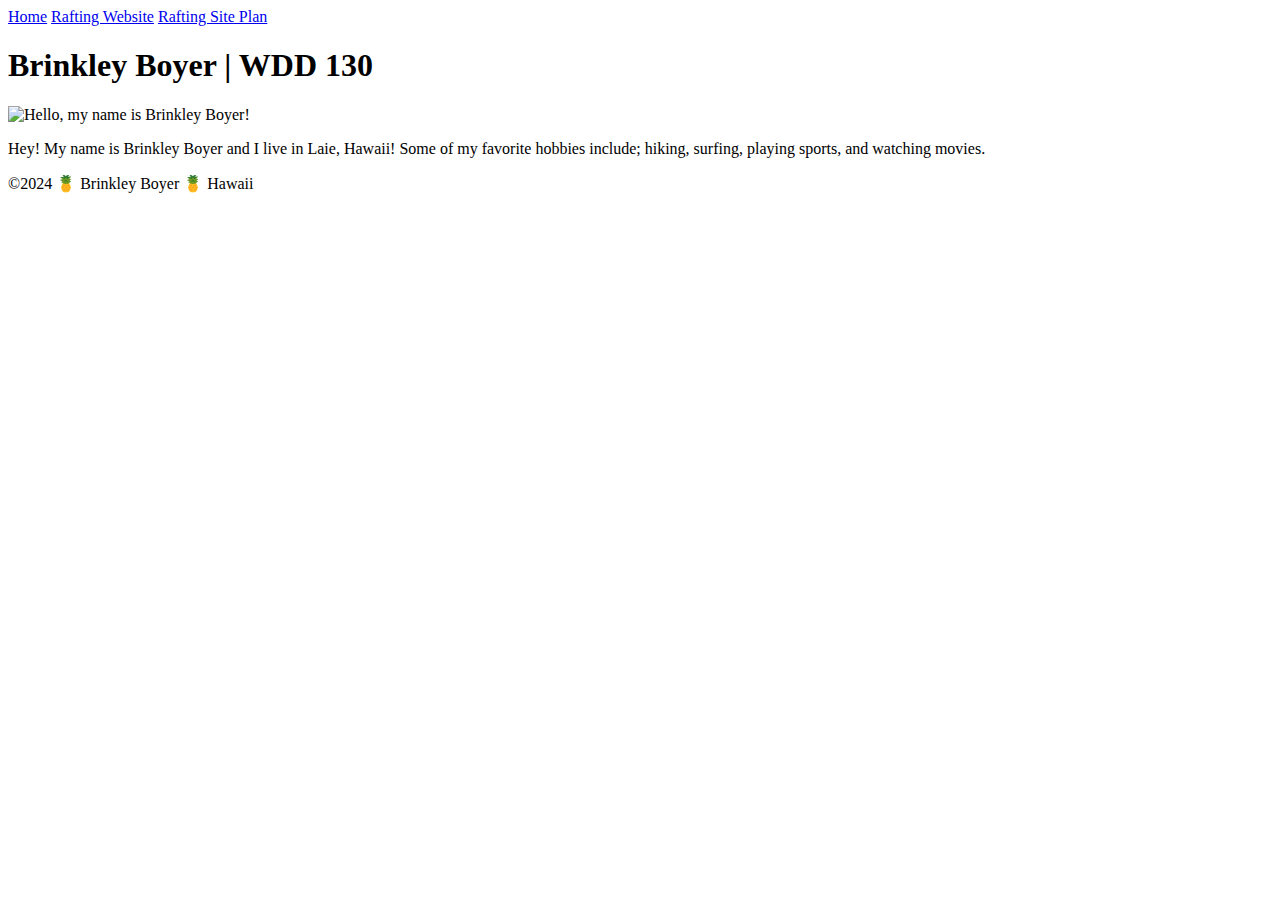
==== index.html @ 16eb9afe "first commit" ====
<!DOCTYPE html>
<html lang="en-US">
    <head>
        <meta charset="utf-8">
        <meta name="viewpoint" content="width=device-width,initial-scale=1.0">
        <title>Brinkley Boyer | WDD 130</title>
    </head>
    <body>
        <header>
            <nav>
                <a href="#">Home</a>
                <a href="wwr/">Rafting Website</a>
                <a href="wwr/site-plan-rafting.html">Rafting Site Plan</a>
            </nav>
        </header>
        <main>
            <h1>Brinkley Boyer | WDD 130</h1>
            <img src="images/profile.jpg" alt="Hello, my name is Brinkley Boyer!" width="200">
            <p>Hey! My name is Brinkley Boyer and I live in Laie, Hawaii! Some of my favorite hobbies include; hiking, surfing, playing sports, and watching movies.</p>
        </main>
        <footer>
            <p>©2024 🍍 Brinkley Boyer 🍍 Hawaii</p>
        </footer>

    </body>
</html>
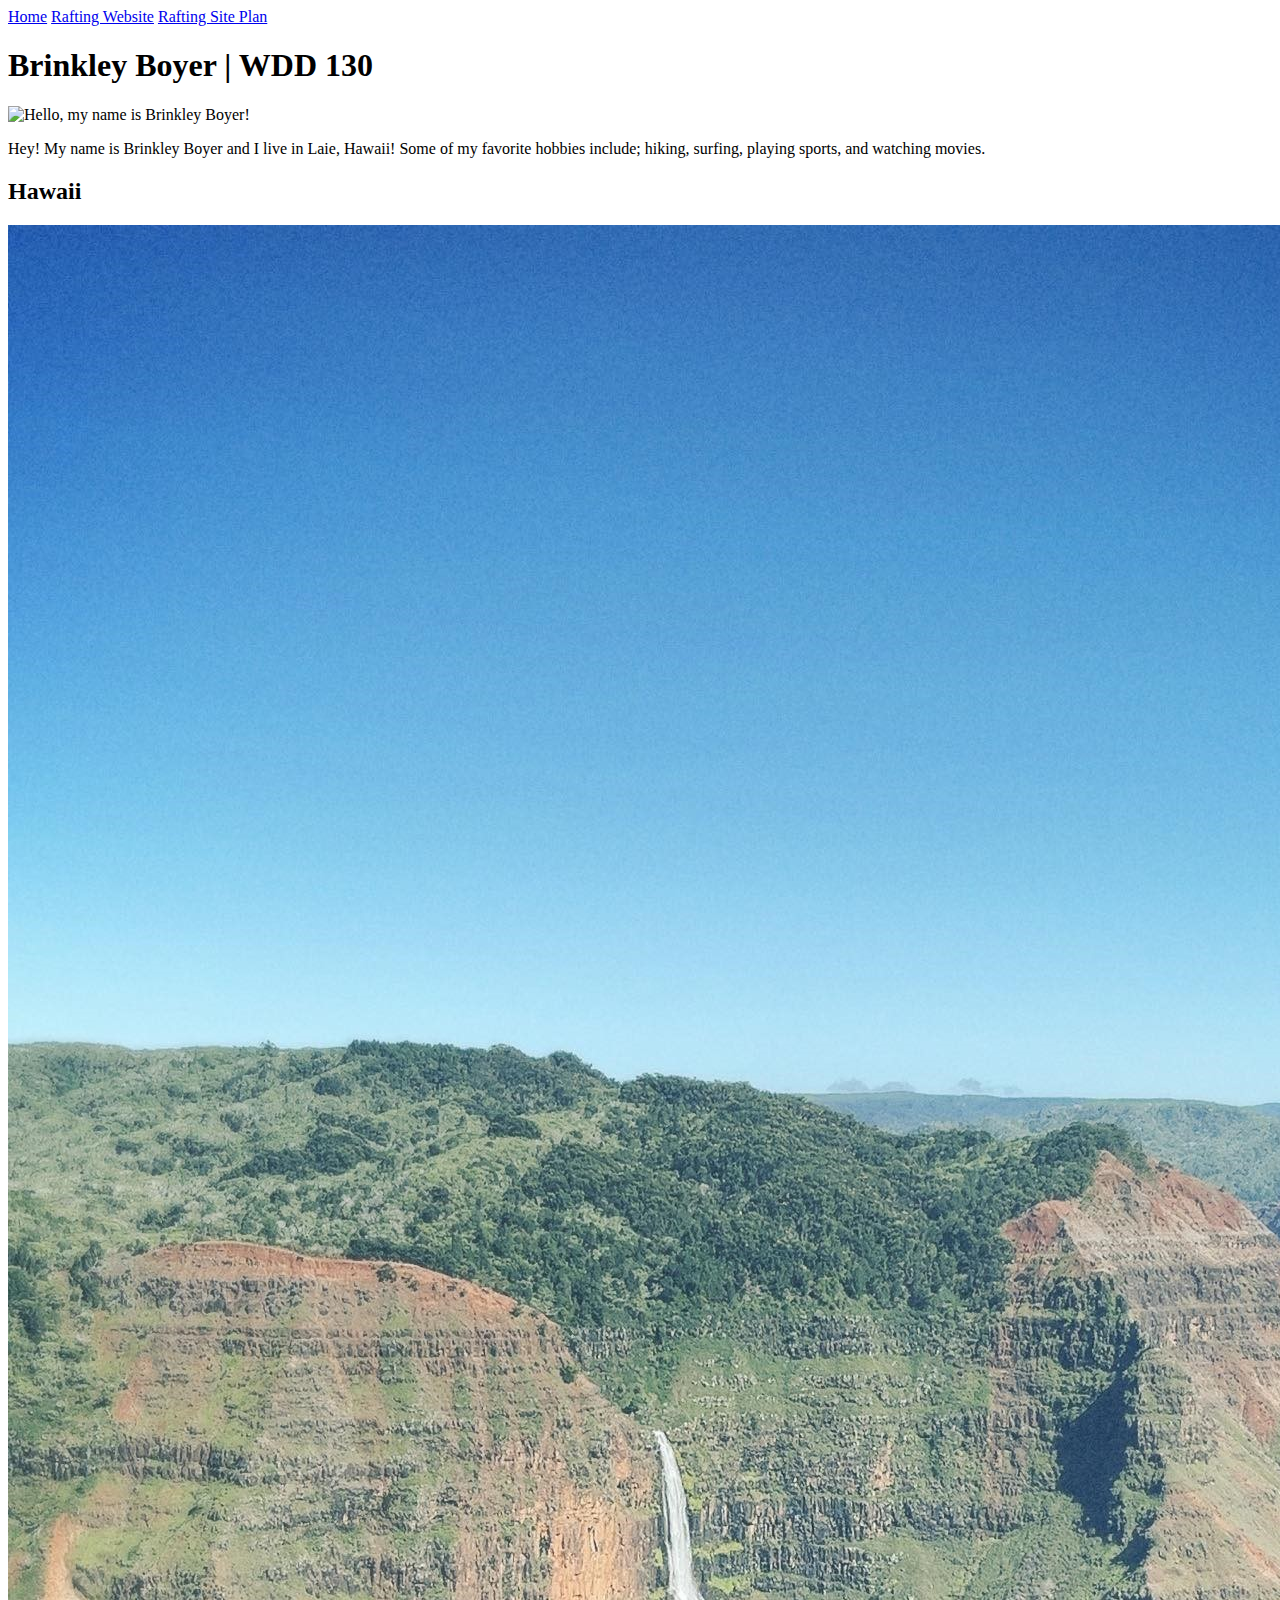
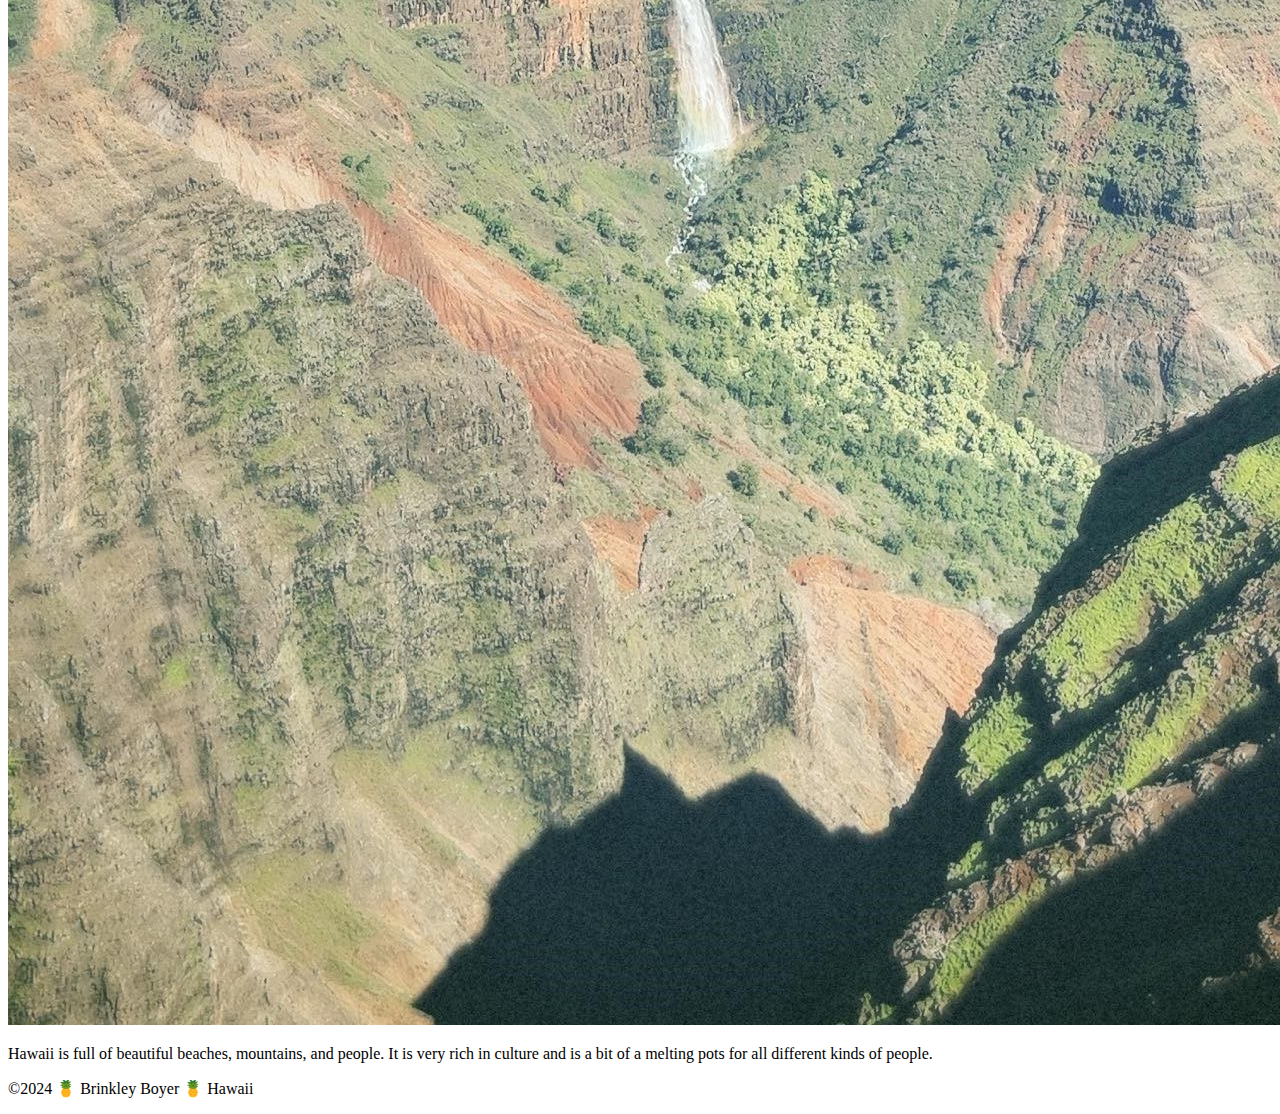
==== commit 62e4a6cf: "state imgae added" ====
--- a/index.html
+++ b/index.html
@@ -4,6 +4,9 @@
         <meta charset="utf-8">
         <meta name="viewpoint" content="width=device-width,initial-scale=1.0">
         <title>Brinkley Boyer | WDD 130</title>
+        <meta name="description" content="Brinkey's practice homepage for WDD130">
+        <meta name="author" content="Brinkley Boyer"
+        <link rel="stylesheet" href="styles/styles.css">
     </head>
     <body>
         <header>
@@ -18,6 +21,11 @@
             <img src="images/profile.jpg" alt="Hello, my name is Brinkley Boyer!" width="200">
             <p>Hey! My name is Brinkley Boyer and I live in Laie, Hawaii! Some of my favorite hobbies include; hiking, surfing, playing sports, and watching movies.</p>
         </main>
+        <aside>
+            <h2>Hawaii</h2>
+            <img src="images/hawaii.jpg" alt="Hawaii landscape">
+            <p>Hawaii is full of beautiful beaches, mountains, and people. It is very rich in culture and is a bit of a melting pots for all different kinds of people.</p>
+        </aside>
         <footer>
             <p>©2024 🍍 Brinkley Boyer 🍍 Hawaii</p>
         </footer>
--- a/styles/styles.css
+++ b/styles/styles.css
@@ -0,0 +1,51 @@
+nav {
+    background-color: steelblue;
+    padding: 10px;
+}
+
+nav a {
+    color: white;
+    display: block;
+    padding: 20px;
+}
+
+h1 {
+    color: steelblue;
+}
+
+main img {
+    width: 150px;
+    height: auto;
+    border: 1px solid steelblue;
+    padding: 2px;
+    box-shadow: 0 0 30px gray;
+}
+
+p {
+    padding: 0px;
+}
+
+main {
+    max-width: 840px;
+}
+
+aside {
+    width: 20rem;
+    margin: 1rem;
+    border: 1px solid rgba(0, 0, 0, 0.2);
+    padding: 1rem;
+    background-color: #eee;
+    color: #333;
+    text-align: center;
+}
+
+aside img {
+    width: 200px;
+    height: auto;
+}
+
+footer {
+    margin-top: 15px;
+    border-top: 1px solid #000;
+    text-align: center;
+}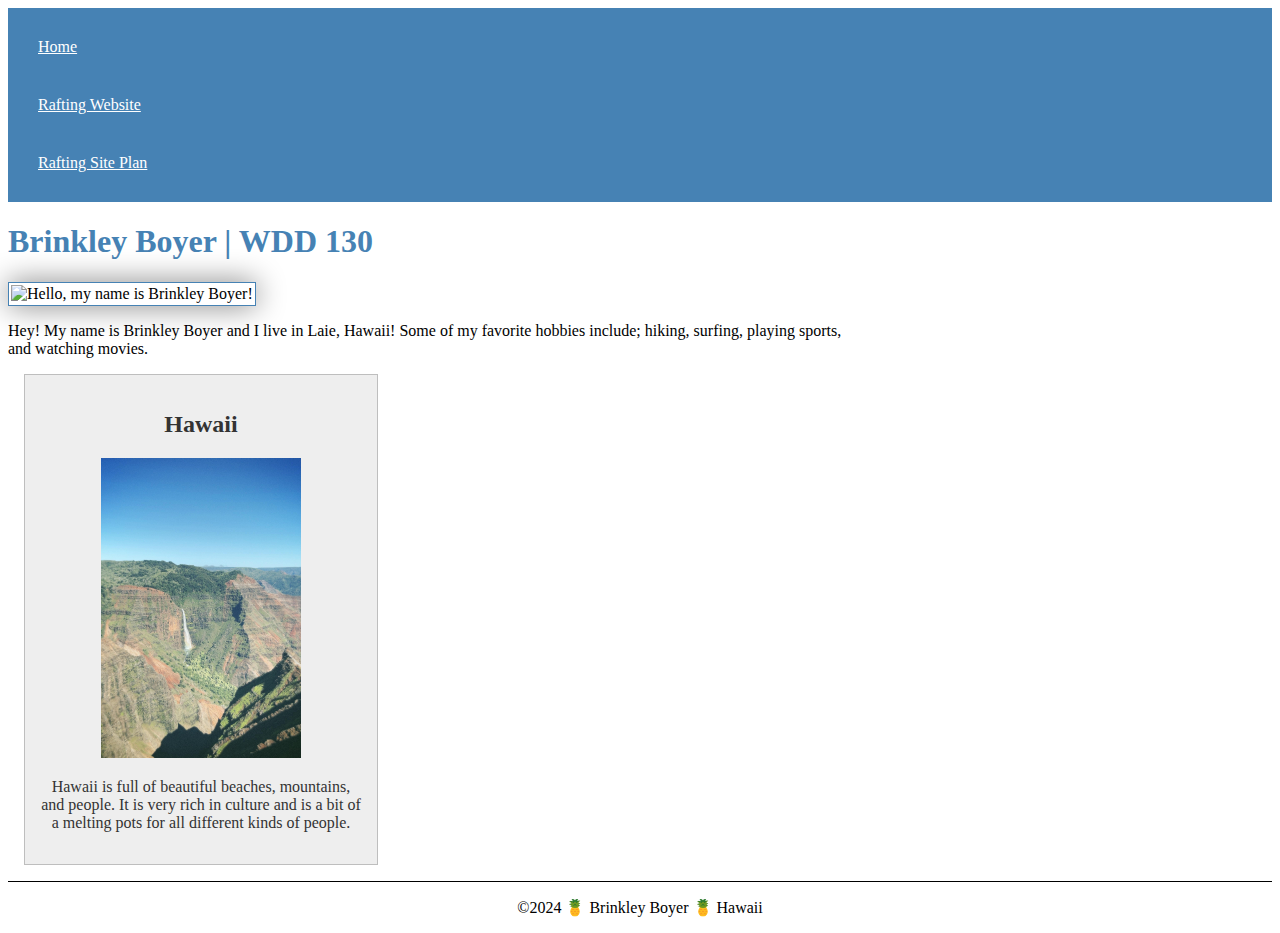
==== commit ba434208: "state image added with styles" ====
--- a/index.html
+++ b/index.html
@@ -5,7 +5,7 @@
         <meta name="viewpoint" content="width=device-width,initial-scale=1.0">
         <title>Brinkley Boyer | WDD 130</title>
         <meta name="description" content="Brinkey's practice homepage for WDD130">
-        <meta name="author" content="Brinkley Boyer"
+        <meta name="author" content="Brinkley Boyer">
         <link rel="stylesheet" href="styles/styles.css">
     </head>
     <body>
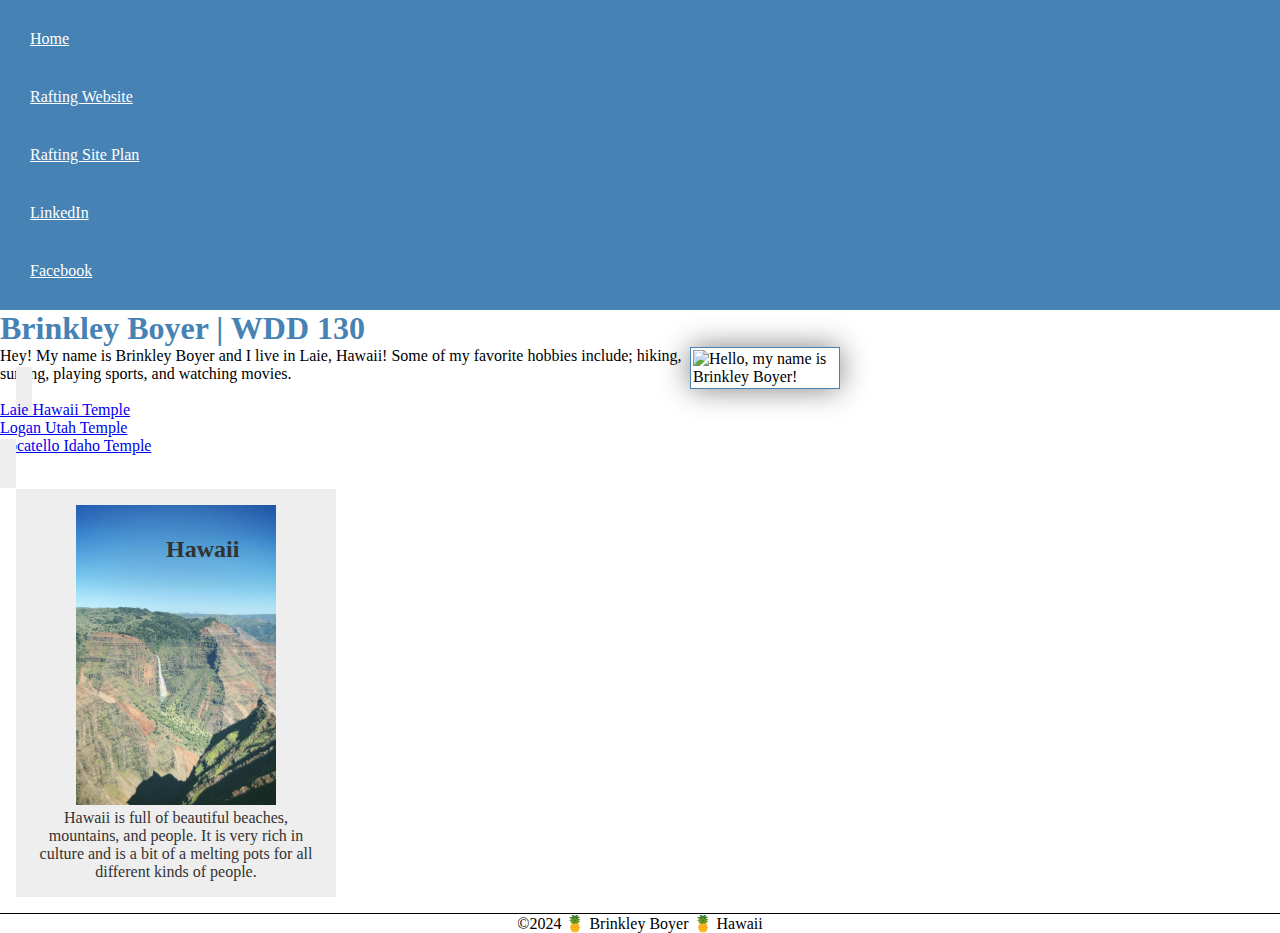
==== commit a28a8791: "class selectors" ====
--- a/index.html
+++ b/index.html
@@ -2,7 +2,7 @@
 <html lang="en-US">
     <head>
         <meta charset="utf-8">
-        <meta name="viewpoint" content="width=device-width,initial-scale=1.0">
+        <meta name="viewport" content="width=device-width,initial-scale=1.0">
         <title>Brinkley Boyer | WDD 130</title>
         <meta name="description" content="Brinkey's practice homepage for WDD130">
         <meta name="author" content="Brinkley Boyer">
@@ -14,14 +14,21 @@
                 <a href="#">Home</a>
                 <a href="wwr/">Rafting Website</a>
                 <a href="wwr/site-plan-rafting.html">Rafting Site Plan</a>
+                <a href="https://linkedin.com">LinkedIn</a>
+                <a href="https://www.facebook.com">Facebook</a>
             </nav>
         </header>
         <main>
             <h1>Brinkley Boyer | WDD 130</h1>
             <img src="images/profile.jpg" alt="Hello, my name is Brinkley Boyer!" width="200">
             <p>Hey! My name is Brinkley Boyer and I live in Laie, Hawaii! Some of my favorite hobbies include; hiking, surfing, playing sports, and watching movies.</p>
+            <u1 class="box">
+                <li><a href="https://www.churchofjesuschrist.org/temples/details/laie-hawaii-temple?lang=eng" target="_blank">Laie Hawaii Temple</a></li>
+                <li><a href="https://www.churchofjesuschrist.org/temples/details/logan-utah-temple?lang=eng" target="_blank">Logan Utah Temple</a></li>
+                <li><a href="https://www.churchofjesuschrist.org/temples/details/pocatello-idaho-temple?lang=eng" target="_blank">Pocatello Idaho Temple</a></li>
+            </u1>
         </main>
-        <aside>
+        <aside class="box">
             <h2>Hawaii</h2>
             <img src="images/hawaii.jpg" alt="Hawaii landscape">
             <p>Hawaii is full of beautiful beaches, mountains, and people. It is very rich in culture and is a bit of a melting pots for all different kinds of people.</p>
@@ -31,4 +38,5 @@
         </footer>
 
     </body>
+    <!-- 1/24/2024-->
 </html>--- a/styles/styles.css
+++ b/styles/styles.css
@@ -1,3 +1,9 @@
+* {
+    margin: 0;
+    padding: 0;
+    box-sizing: border-box;
+}
+
 nav {
     background-color: steelblue;
     padding: 10px;
@@ -19,6 +25,7 @@
     border: 1px solid steelblue;
     padding: 2px;
     box-shadow: 0 0 30px gray;
+    float: right;
 }
 
 p {
@@ -30,13 +37,17 @@
 }
 
 aside {
+    position: relative;
     width: 20rem;
     margin: 1rem;
-    border: 1px solid rgba(0, 0, 0, 0.2);
     padding: 1rem;
-    background-color: #eee;
-    color: #333;
     text-align: center;
+}
+
+aside h2 {
+    position: absolute;
+    top: 47px;
+    left: 150px;
 }
 
 aside img {
@@ -48,4 +59,14 @@
     margin-top: 15px;
     border-top: 1px solid #000;
     text-align: center;
+}
+
+/* Class Selectors */
+
+.box {
+    margin: 1rem;
+    border: 1px solid #00000033 (0,0,0,.1);
+    padding: 1rem;
+    background-color: #eee;
+    color: #333;
 }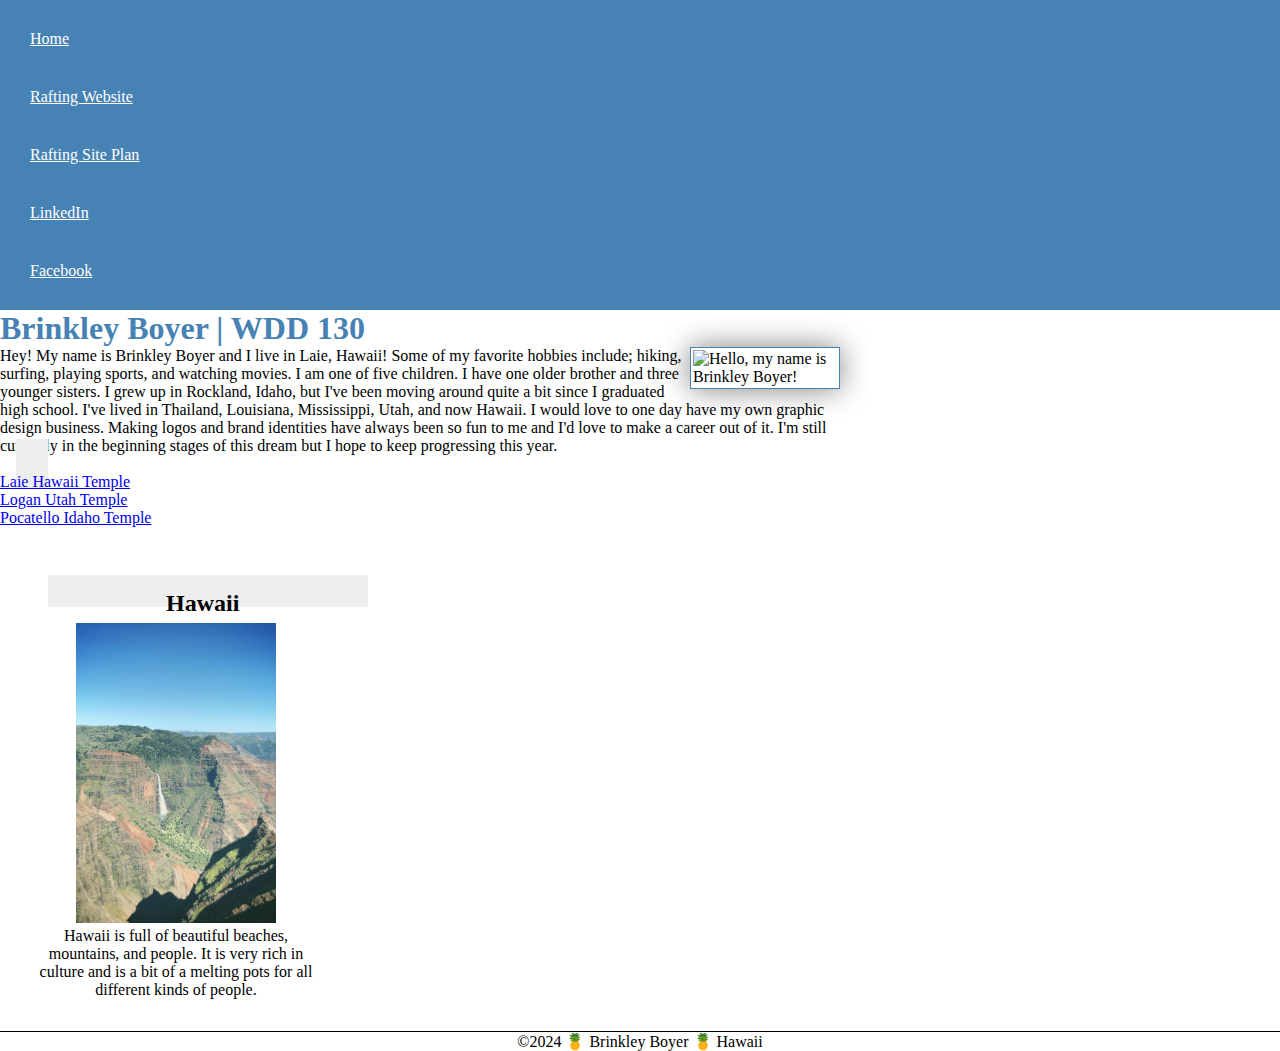
==== commit 10c0c5a4: "class selectors" ====
--- a/index.html
+++ b/index.html
@@ -21,14 +21,16 @@
         <main>
             <h1>Brinkley Boyer | WDD 130</h1>
             <img src="images/profile.jpg" alt="Hello, my name is Brinkley Boyer!" width="200">
-            <p>Hey! My name is Brinkley Boyer and I live in Laie, Hawaii! Some of my favorite hobbies include; hiking, surfing, playing sports, and watching movies.</p>
-            <u1 class="box">
+            <p>Hey! My name is Brinkley Boyer and I live in Laie, Hawaii! Some of my favorite hobbies include; hiking, surfing, playing sports, and watching movies. I am one of five children. I have one older brother and three younger sisters. I grew up in Rockland, Idaho, but I've been moving around quite a bit since I graduated high school. I've lived in Thailand, Louisiana, Mississippi, Utah, and now Hawaii. I would love to one day have my own graphic design business. Making logos and brand identities have always been so fun to me and I'd love to make a career out of it. I'm still currently in the beginning stages of this dream but I hope to keep progressing this year.</p>
+            <u1>
+                <u1 class="box"></u1>
                 <li><a href="https://www.churchofjesuschrist.org/temples/details/laie-hawaii-temple?lang=eng" target="_blank">Laie Hawaii Temple</a></li>
                 <li><a href="https://www.churchofjesuschrist.org/temples/details/logan-utah-temple?lang=eng" target="_blank">Logan Utah Temple</a></li>
                 <li><a href="https://www.churchofjesuschrist.org/temples/details/pocatello-idaho-temple?lang=eng" target="_blank">Pocatello Idaho Temple</a></li>
             </u1>
         </main>
-        <aside class="box">
+        <aside>
+            <aside class="box"></aside>
             <h2>Hawaii</h2>
             <img src="images/hawaii.jpg" alt="Hawaii landscape">
             <p>Hawaii is full of beautiful beaches, mountains, and people. It is very rich in culture and is a bit of a melting pots for all different kinds of people.</p>
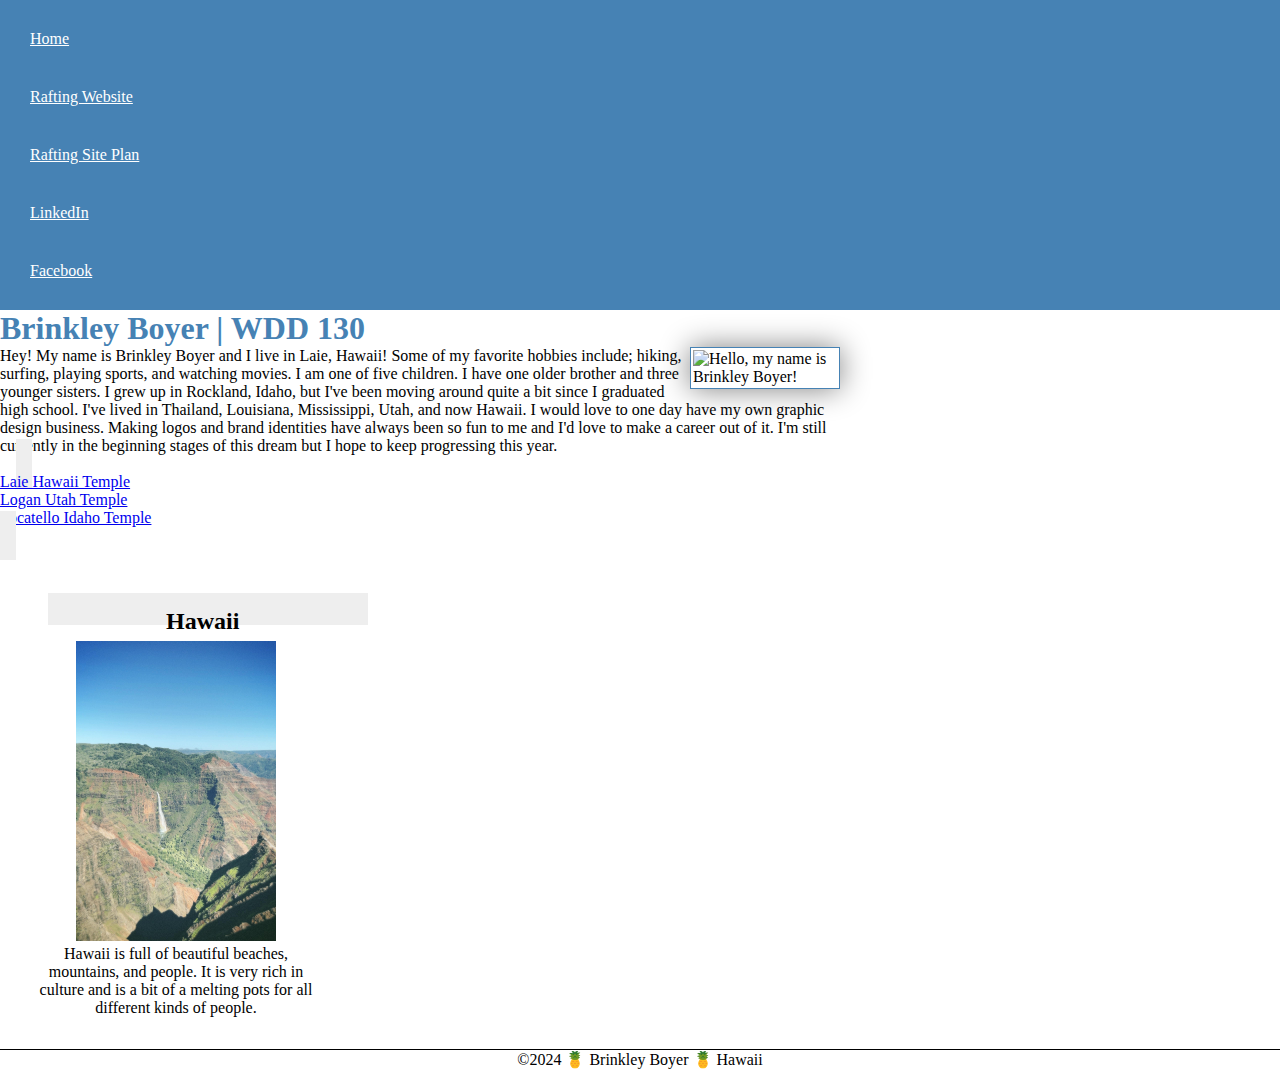
==== commit 5a7ced79: "class selectors" ====
--- a/index.html
+++ b/index.html
@@ -22,13 +22,12 @@
             <h1>Brinkley Boyer | WDD 130</h1>
             <img src="images/profile.jpg" alt="Hello, my name is Brinkley Boyer!" width="200">
             <p>Hey! My name is Brinkley Boyer and I live in Laie, Hawaii! Some of my favorite hobbies include; hiking, surfing, playing sports, and watching movies. I am one of five children. I have one older brother and three younger sisters. I grew up in Rockland, Idaho, but I've been moving around quite a bit since I graduated high school. I've lived in Thailand, Louisiana, Mississippi, Utah, and now Hawaii. I would love to one day have my own graphic design business. Making logos and brand identities have always been so fun to me and I'd love to make a career out of it. I'm still currently in the beginning stages of this dream but I hope to keep progressing this year.</p>
-            <u1>
-                <u1 class="box"></u1>
+            <u1 class="box">
                 <li><a href="https://www.churchofjesuschrist.org/temples/details/laie-hawaii-temple?lang=eng" target="_blank">Laie Hawaii Temple</a></li>
                 <li><a href="https://www.churchofjesuschrist.org/temples/details/logan-utah-temple?lang=eng" target="_blank">Logan Utah Temple</a></li>
                 <li><a href="https://www.churchofjesuschrist.org/temples/details/pocatello-idaho-temple?lang=eng" target="_blank">Pocatello Idaho Temple</a></li>
             </u1>
-        </main>
+            </main>
         <aside>
             <aside class="box"></aside>
             <h2>Hawaii</h2>
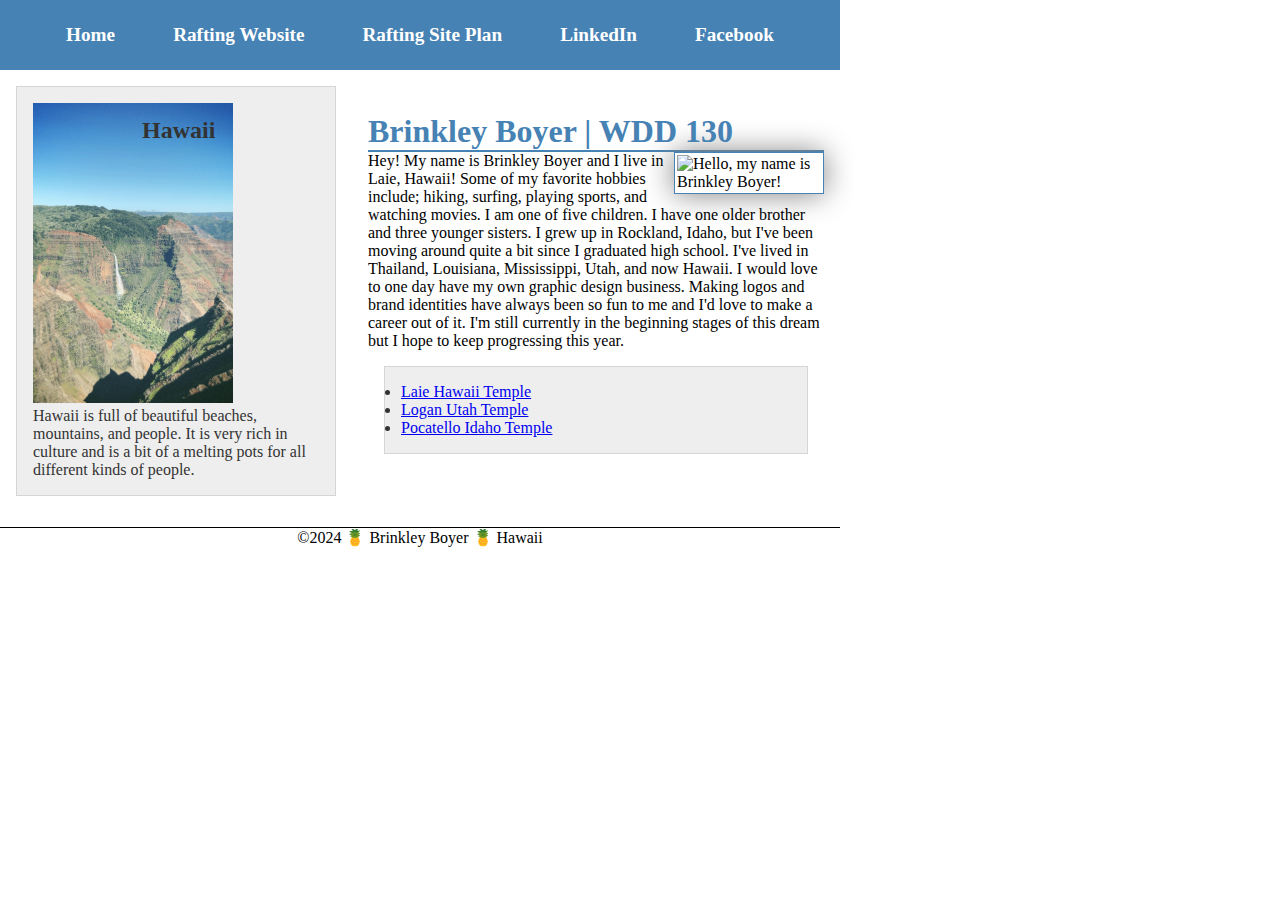
==== commit 7e7f882f: "css" ====
--- a/index.html
+++ b/index.html
@@ -18,22 +18,23 @@
                 <a href="https://www.facebook.com">Facebook</a>
             </nav>
         </header>
+    <div class="grid">
         <main>
             <h1>Brinkley Boyer | WDD 130</h1>
             <img src="images/profile.jpg" alt="Hello, my name is Brinkley Boyer!" width="200">
             <p>Hey! My name is Brinkley Boyer and I live in Laie, Hawaii! Some of my favorite hobbies include; hiking, surfing, playing sports, and watching movies. I am one of five children. I have one older brother and three younger sisters. I grew up in Rockland, Idaho, but I've been moving around quite a bit since I graduated high school. I've lived in Thailand, Louisiana, Mississippi, Utah, and now Hawaii. I would love to one day have my own graphic design business. Making logos and brand identities have always been so fun to me and I'd love to make a career out of it. I'm still currently in the beginning stages of this dream but I hope to keep progressing this year.</p>
-            <u1 class="box">
+            <ul class="box">
                 <li><a href="https://www.churchofjesuschrist.org/temples/details/laie-hawaii-temple?lang=eng" target="_blank">Laie Hawaii Temple</a></li>
                 <li><a href="https://www.churchofjesuschrist.org/temples/details/logan-utah-temple?lang=eng" target="_blank">Logan Utah Temple</a></li>
                 <li><a href="https://www.churchofjesuschrist.org/temples/details/pocatello-idaho-temple?lang=eng" target="_blank">Pocatello Idaho Temple</a></li>
-            </u1>
-            </main>
-        <aside>
-            <aside class="box"></aside>
+            </ul>
+        </main>
+        <aside class="box">
             <h2>Hawaii</h2>
             <img src="images/hawaii.jpg" alt="Hawaii landscape">
             <p>Hawaii is full of beautiful beaches, mountains, and people. It is very rich in culture and is a bit of a melting pots for all different kinds of people.</p>
         </aside>
+    </div>
         <footer>
             <p>©2024 🍍 Brinkley Boyer 🍍 Hawaii</p>
         </footer>
--- a/styles/styles.css
+++ b/styles/styles.css
@@ -6,17 +6,29 @@
 
 nav {
     background-color: steelblue;
-    padding: 10px;
+    padding: 1rem;
+    display: flex;
+    justify-content: space-evenly;
+    align-items: center;
 }
 
 nav a {
+    display: block;
+    padding: 0.5rem;
+    text-decoration: none;
+    font-size: 1.2rem;
+    font-weight: 700;
     color: white;
-    display: block;
-    padding: 20px;
 }
 
 h1 {
     color: steelblue;
+    border-bottom: 2px solid steelblue;
+}
+
+main {
+    grid-column: 2/3;
+    margin: 1rem;
 }
 
 main img {
@@ -29,30 +41,35 @@
 }
 
 p {
-    padding: 0px;
+    padding: 0;
 }
 
-main {
-    max-width: 840px;
+.grid {
+    display: grid;
+    align-items: center;
 }
 
 aside {
+    width: 20rem;
     position: relative;
-    width: 20rem;
-    margin: 1rem;
-    padding: 1rem;
-    text-align: center;
+    grid-column: 1/2;
+    grid-row: 1/2;
 }
 
 aside h2 {
     position: absolute;
-    top: 47px;
-    left: 150px;
+    top: 30px;
+    left: 125px;
 }
 
 aside img {
     width: 200px;
     height: auto;
+}
+
+header, .grid, footer {
+    max-width: 840px;
+    margin 0 auto;
 }
 
 footer {
@@ -65,7 +82,7 @@
 
 .box {
     margin: 1rem;
-    border: 1px solid #00000033 (0,0,0,.1);
+    border: 1px solid rgba(0,0,0,.1);
     padding: 1rem;
     background-color: #eee;
     color: #333;
